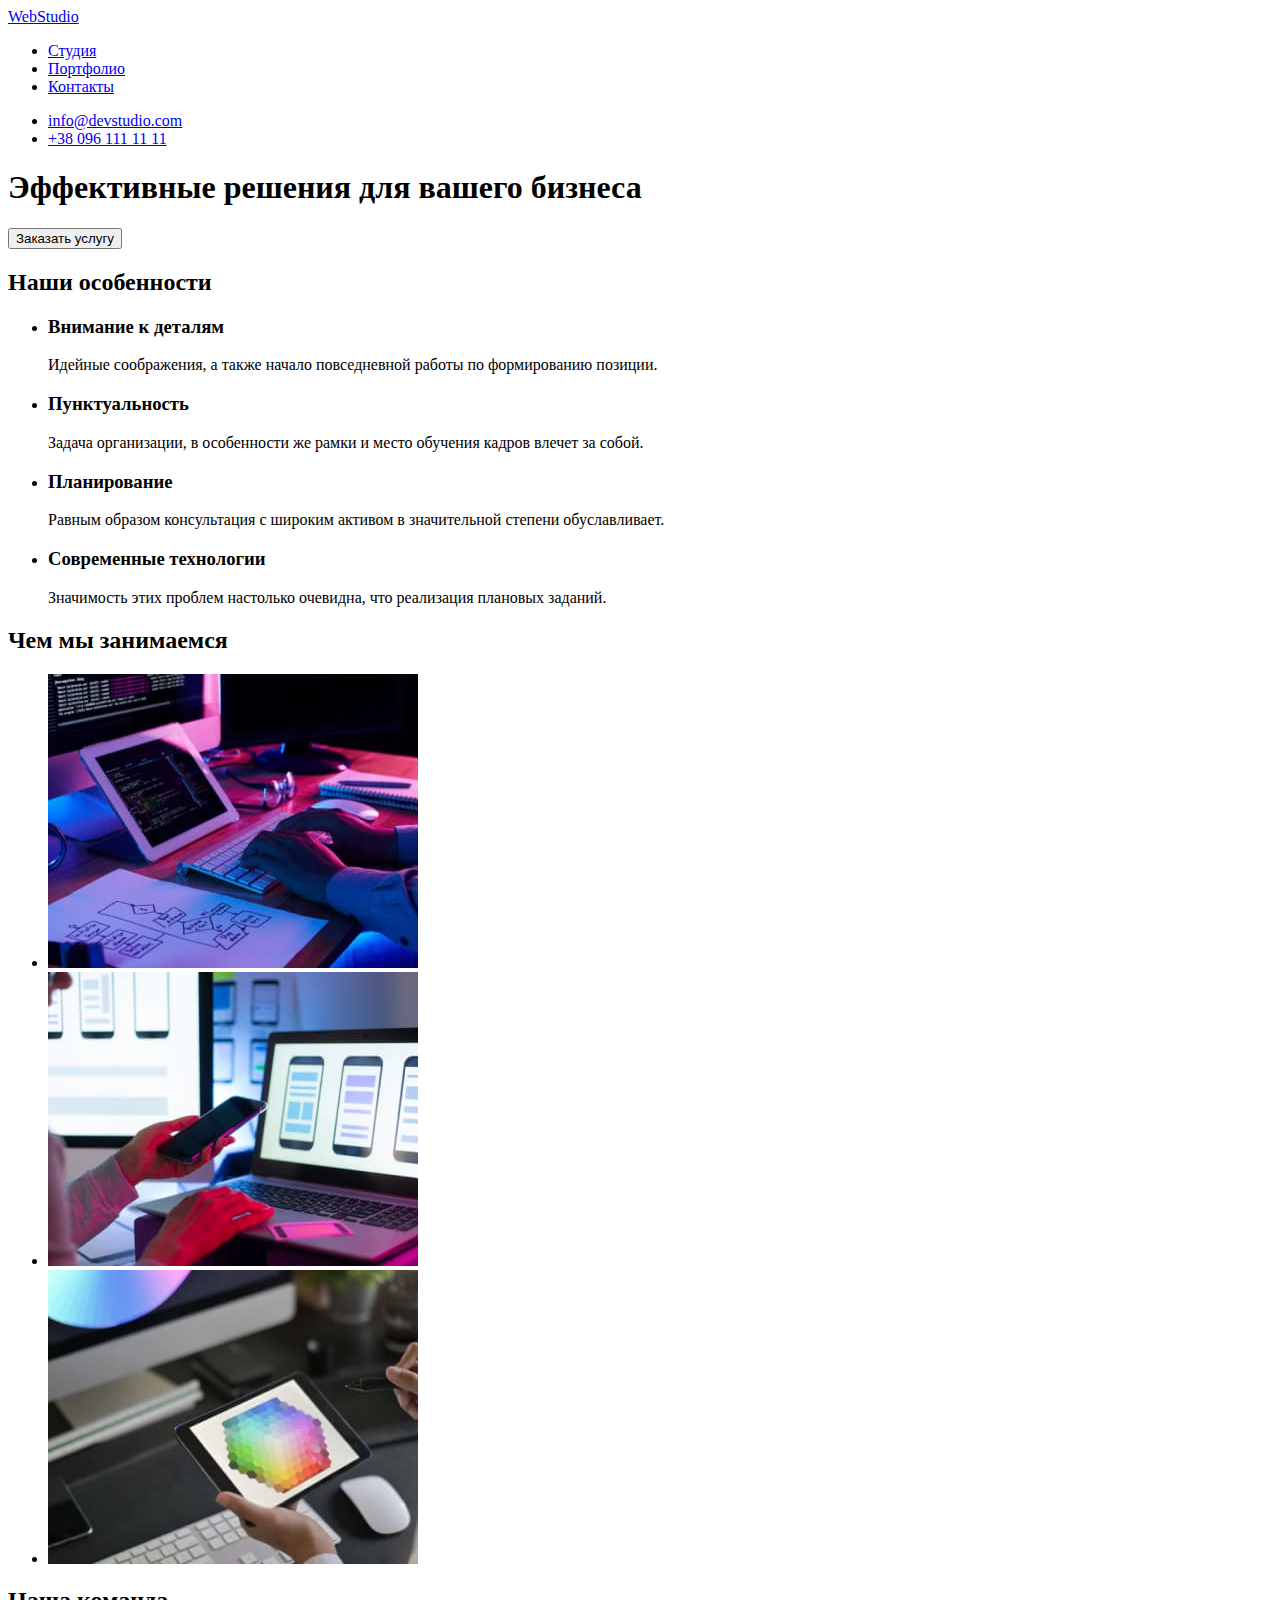
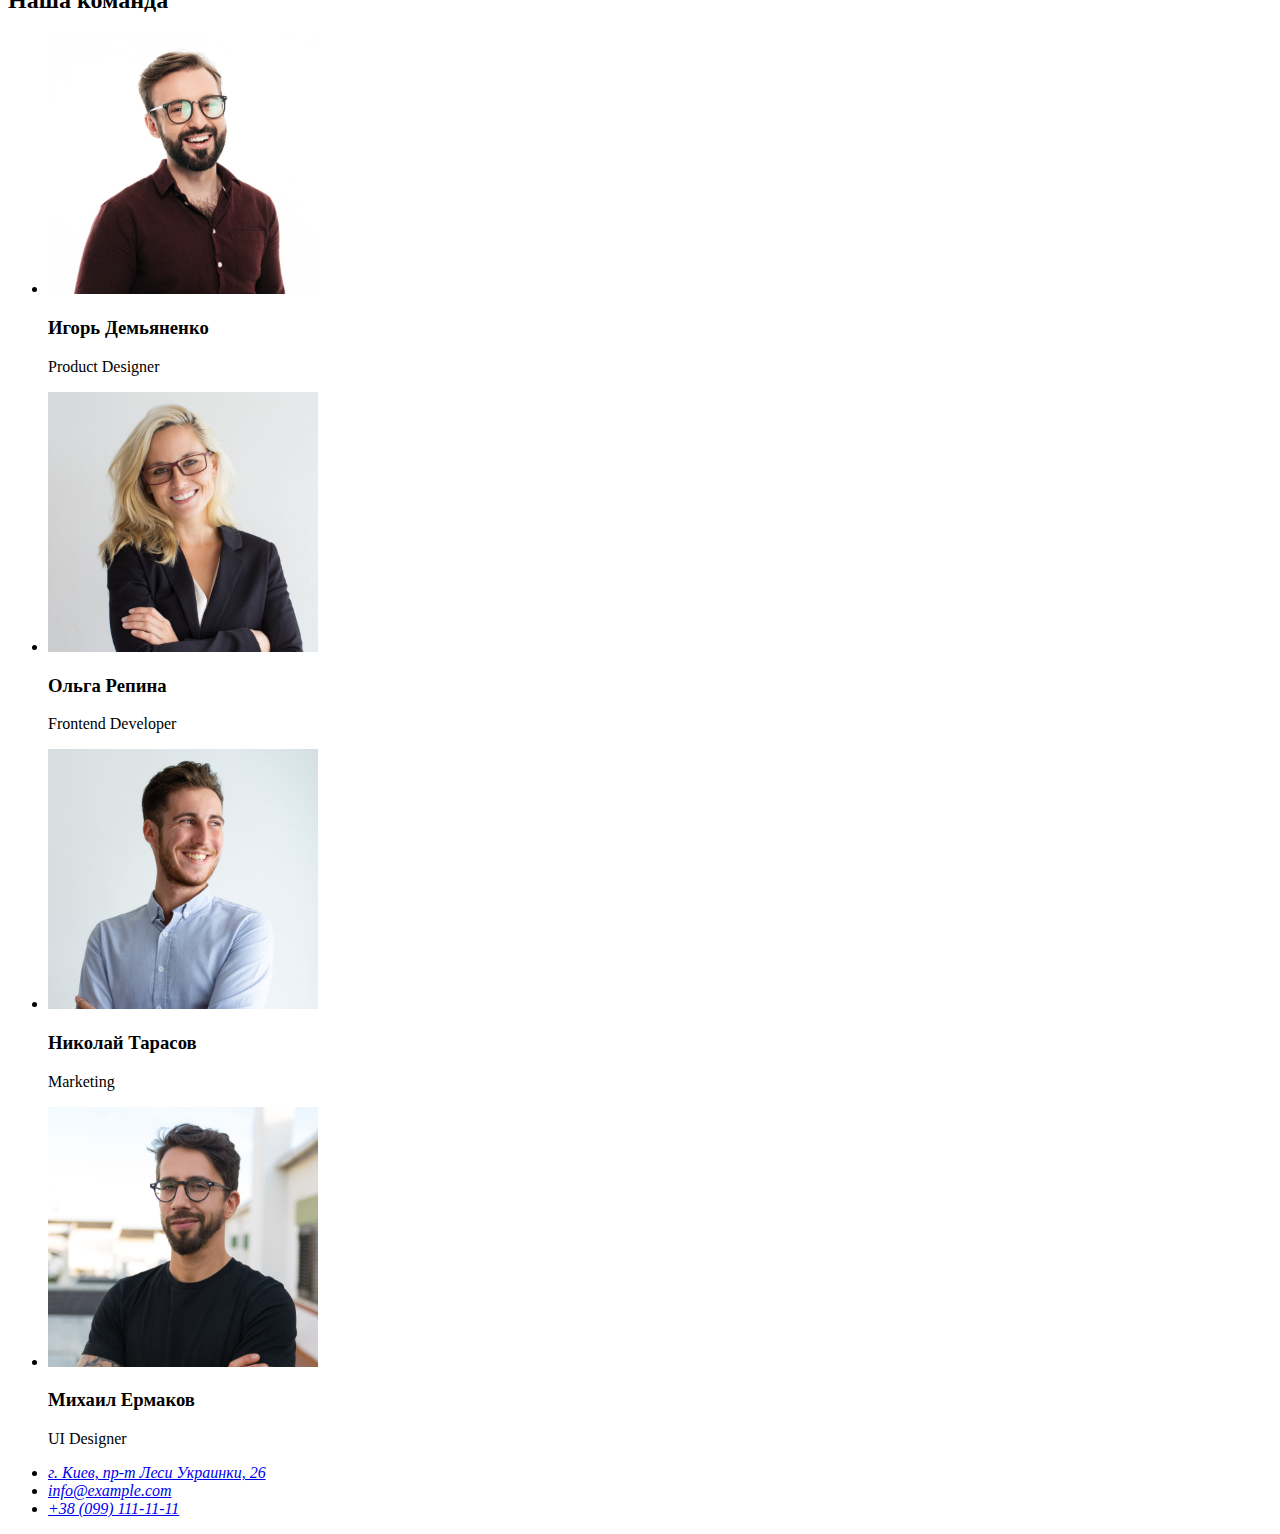
==== index.html @ 5ff0421f "copied the repository" ====
<!DOCTYPE html>
<html lang="en">
  <head>
    <meta charset="UTF-8" />
    <meta http-equiv="X-UA-Compatible" content="IE=edge" />
    <meta name="viewport" content="width=initial-scale=1.0" />
    <title>goit-markup-hw-01</title>
  </head>
  <body>
    <header class="header">
      <nav>
        <a href="WebStudio">WebStudio</a>
        <ul>
          <li><a href="Студия"> Студия </a></li>
          <li><a href="Портфолио"> Портфолио </a></li>
          <li><a href="Контакты">Контакты </a></li>
        </ul>
      </nav>
      <ul>
        <li><a href="info@devstudio.com">info@devstudio.com </a></li>
        <li><a href="+380961111111"> +38 096 111 11 11 </a></li>
      </ul>
    </header>
    <main class="main">
      <section>
        <h1>Эффективные решения для вашего бизнеса</h1>
        <button type="button">Заказать услугу</button>
      </section>
      <section>
        <h2>Наши особенности</h2>
        <ul>
          <li>
            <h3>Внимание к деталям</h3>
            <p>
              Идейные соображения, а также начало повседневной работы по
              формированию позиции.
            </p>
          </li>
          <li>
            <h3>Пунктуальность</h3>
            <p>
              Задача организации, в особенности же рамки и место обучения кадров
              влечет за собой.
            </p>
          </li>
          <li>
            <h3>Планирование</h3>
            <p>
              Равным образом консультация с широким активом в значительной
              степени обуславливает.
            </p>
          </li>
          <li>
            <h3>Современные технологии</h3>
            <p>
              Значимость этих проблем настолько очевидна, что реализация
              плановых заданий.
            </p>
          </li>
        </ul>
      </section>
      <section>
        <h2>Чем мы занимаемся</h2>
        <ul>
          <li>
            <img
              src="./images/img4.jpg"
              alt="close-up-image-programer-working-his-desk-office"
              width="370"
              height="294"
            />
          </li>
          <li>
            <img
              src="./images/img5.jpg"
              alt="web-ui-designers-are-developing-application-smartphones-team-creators-is-working-interface-mobile-phones"
              width="370"
              height="294"
            />
          </li>
          <li>
            <img
              src="./images/img6.jpg"
              alt="creative-artist-web-design-with-working-colour-selection-graphic-tablet"
              width="370"
              height="294"
            />
          </li>
        </ul>
      </section>

      <section>
        <h2>Наша команда</h2>
        <ul>
          <li>
            <img
              src="./images/img.jpg"
              alt="Игорь Демьяненко"
              width="270"
              height="260"
            />
            <h3>Игорь Демьяненко</h3>
            <p>Product Designer</p>
          </li>
          <li>
            <img
              src="./images/img1.jpg"
              alt="Ольга Репина"
              width="270"
              height="260"
            />
            <h3>Ольга Репина</h3>
            <p>Frontend Developer</p>
          </li>
          <li>
            <img
              src="./images/img2.jpg"
              alt="Николай Тарасов"
              width="270"
              height="260"
            />
            <h3>Николай Тарасов</h3>
            <p>Marketing</p>
          </li>
          <li>
            <img
              src="./images/img3.jpg"
              alt="Михаил Ермаков"
              width="270"
              height="260"
            />
            <h3>Михаил Ермаков</h3>
            <p>UI Designer</p>
          </li>
        </ul>
      </section>
    </main>
    <footer>
      <a href="WebStudio"></a>
      <address>
        <ul>
          <li>
            <a href="https://goo.gl/maps/TWvFK8mma9bposih7">
              г. Киев, пр-т Леси Украинки, 26</a
            >
          </li>
          <li><a href="mailto:info@example.com">info@example.com</a></li>
          <li><a href="tel:+380991111111">+38 (099) 111-11-11 </a></li>
        </ul>
      </address>
    </footer>
  </body>
</html>
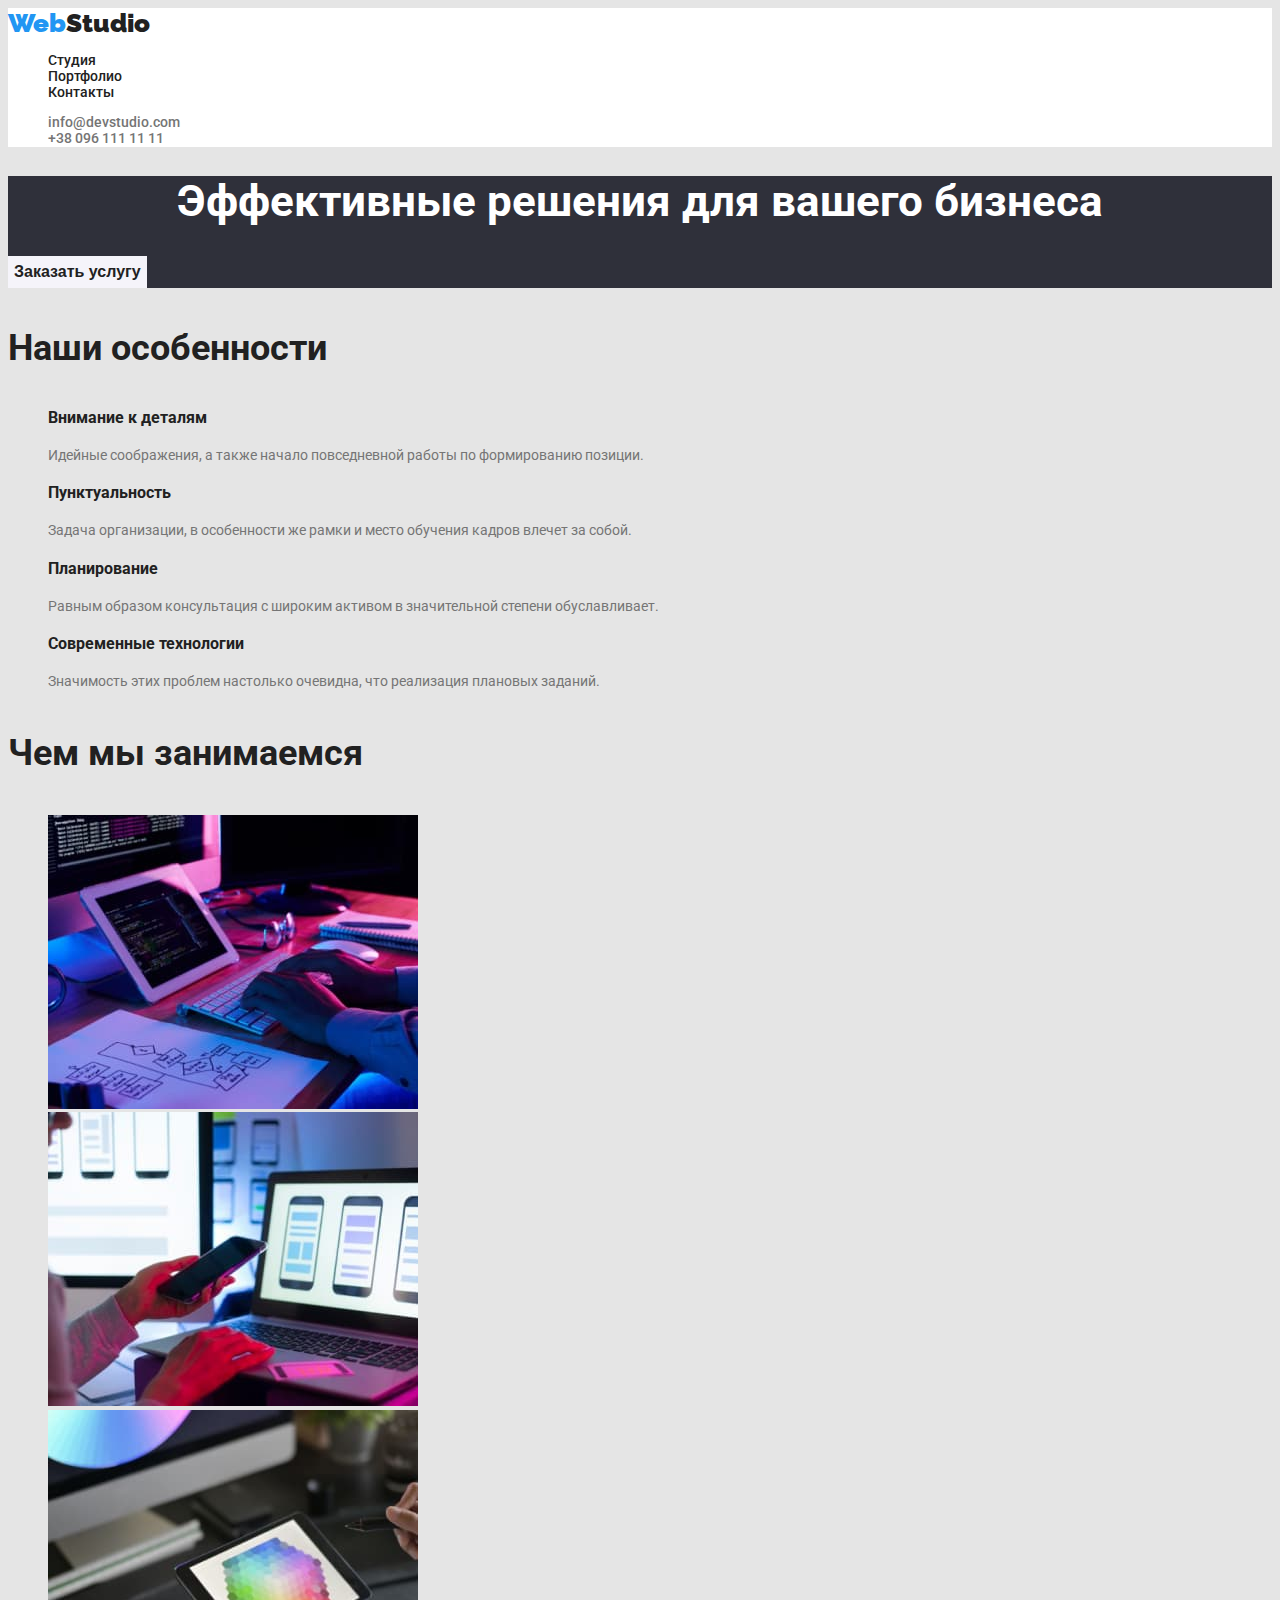
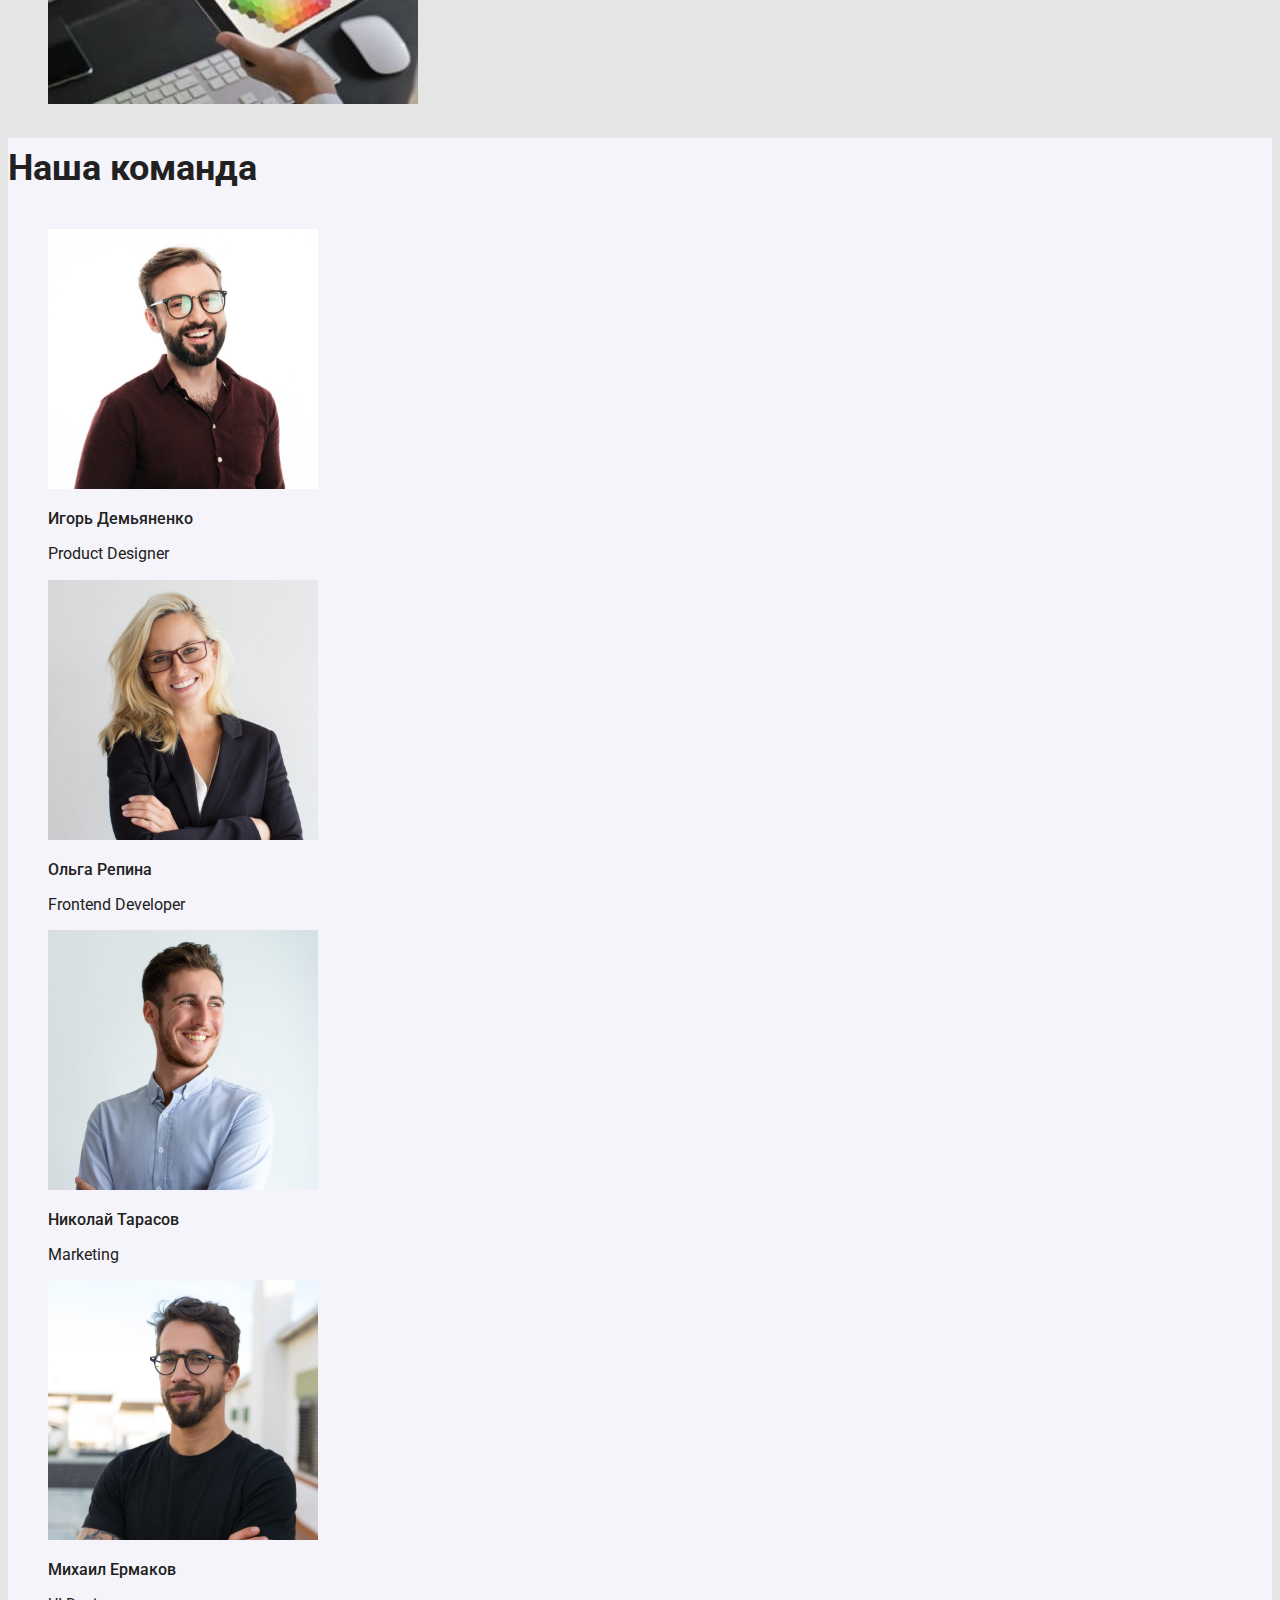
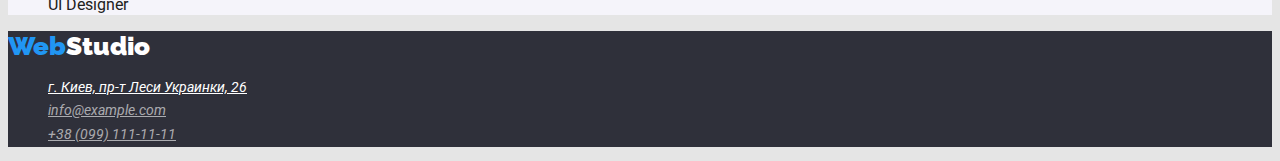
==== commit 0a11b837: "added properties" ====
--- a/index.html
+++ b/index.html
@@ -5,62 +5,81 @@
     <meta http-equiv="X-UA-Compatible" content="IE=edge" />
     <meta name="viewport" content="width=initial-scale=1.0" />
     <title>goit-markup-hw-01</title>
+    <link
+      href="https://fonts.googleapis.com/css2?family=Raleway:wght@700&family=Roboto:wght@400;500;700;900&display=swap"
+      rel="stylesheet"
+    />
+    <link rel="stylesheet" href="./css/styles.css" />
+    <link rel="stylesheet" href="./css/normolize.css" />
   </head>
   <body>
     <header class="header">
       <nav>
-        <a href="WebStudio">WebStudio</a>
-        <ul>
-          <li><a href="Студия"> Студия </a></li>
-          <li><a href="Портфолио"> Портфолио </a></li>
-          <li><a href="Контакты">Контакты </a></li>
+        <a href="WebStudio" class="logo"
+          >Web<span class="logo-color">Studio</span></a
+        >
+        <ul class="header-nav">
+          <li><a href="index.html" class="header-link"> Студия </a></li>
+          <li>
+            <a href="portfolio.html" class="header-link"> Портфолио </a>
+          </li>
+          <li><a href="Контакты" class="header-link">Контакты </a></li>
         </ul>
       </nav>
-      <ul>
-        <li><a href="info@devstudio.com">info@devstudio.com </a></li>
-        <li><a href="+380961111111"> +38 096 111 11 11 </a></li>
+      <ul class="auth-nav">
+        <li>
+          <a href="info@devstudio.com" class="header-contacts"
+            >info@devstudio.com
+          </a>
+        </li>
+        <li>
+          <a href="+380961111111" class="header-contacts">
+            +38 096 111 11 11
+          </a>
+        </li>
       </ul>
     </header>
     <main class="main">
-      <section>
-        <h1>Эффективные решения для вашего бизнеса</h1>
-        <button type="button">Заказать услугу</button>
+      <section class="hero">
+        <h1 class="hero-title">Эффективные решения для вашего бизнеса</h1>
+        <button type="button" class="order-service">Заказать услугу</button>
       </section>
-      <section>
-        <h2>Наши особенности</h2>
+
+      <section class="section-benefits">
+        <h2 class="title-label">Наши особенности</h2>
         <ul>
           <li>
-            <h3>Внимание к деталям</h3>
-            <p>
+            <h3 class="section-title">Внимание к деталям</h3>
+            <p class="description">
               Идейные соображения, а также начало повседневной работы по
               формированию позиции.
             </p>
           </li>
           <li>
-            <h3>Пунктуальность</h3>
-            <p>
+            <h3 class="section-title">Пунктуальность</h3>
+            <p class="description">
               Задача организации, в особенности же рамки и место обучения кадров
               влечет за собой.
             </p>
           </li>
           <li>
-            <h3>Планирование</h3>
-            <p>
+            <h3 class="section-title">Планирование</h3>
+            <p class="description">
               Равным образом консультация с широким активом в значительной
               степени обуславливает.
             </p>
           </li>
           <li>
-            <h3>Современные технологии</h3>
-            <p>
+            <h3 class="section-title">Современные технологии</h3>
+            <p class="description">
               Значимость этих проблем настолько очевидна, что реализация
               плановых заданий.
             </p>
           </li>
         </ul>
       </section>
-      <section>
-        <h2>Чем мы занимаемся</h2>
+      <section class="section-projects">
+        <h2 class="title-label">Чем мы занимаемся</h2>
         <ul>
           <li>
             <img
@@ -89,8 +108,8 @@
         </ul>
       </section>
 
-      <section>
-        <h2>Наша команда</h2>
+      <section class="section-team">
+        <h2 class="title-label">Наша команда</h2>
         <ul>
           <li>
             <img
@@ -99,8 +118,8 @@
               width="270"
               height="260"
             />
-            <h3>Игорь Демьяненко</h3>
-            <p>Product Designer</p>
+            <h3 class="team-member-name">Игорь Демьяненко</h3>
+            <p class="team-member-profession">Product Designer</p>
           </li>
           <li>
             <img
@@ -109,8 +128,8 @@
               width="270"
               height="260"
             />
-            <h3>Ольга Репина</h3>
-            <p>Frontend Developer</p>
+            <h3 class="team-member-name">Ольга Репина</h3>
+            <p class="team-member-profession">Frontend Developer</p>
           </li>
           <li>
             <img
@@ -119,8 +138,8 @@
               width="270"
               height="260"
             />
-            <h3>Николай Тарасов</h3>
-            <p>Marketing</p>
+            <h3 class="team-member-name">Николай Тарасов</h3>
+            <p class="team-member-profession">Marketing</p>
           </li>
           <li>
             <img
@@ -129,23 +148,36 @@
               width="270"
               height="260"
             />
-            <h3>Михаил Ермаков</h3>
-            <p>UI Designer</p>
+            <h3 class="team-member-name">Михаил Ермаков</h3>
+            <p class="team-member-profession">UI Designer</p>
           </li>
         </ul>
       </section>
     </main>
-    <footer>
-      <a href="WebStudio"></a>
+    <footer class="footer">
+      <a href="WebStudio" class="logo"
+        >Web<span class="footer-logo-color">Studio</span></a
+      >
       <address>
         <ul>
           <li>
-            <a href="https://goo.gl/maps/TWvFK8mma9bposih7">
+            <a
+              href="https://goo.gl/maps/TWvFK8mma9bposih7"
+              class="footer-link footer-link-color"
+            >
               г. Киев, пр-т Леси Украинки, 26</a
             >
           </li>
-          <li><a href="mailto:info@example.com">info@example.com</a></li>
-          <li><a href="tel:+380991111111">+38 (099) 111-11-11 </a></li>
+          <li>
+            <a href="mailto:info@example.com" class="footer-link"
+              >info@example.com</a
+            >
+          </li>
+          <li>
+            <a href="tel:+380991111111" class="footer-link"
+              >+38 (099) 111-11-11
+            </a>
+          </li>
         </ul>
       </address>
     </footer>
--- a/css/styles.css
+++ b/css/styles.css
@@ -0,0 +1,191 @@
+:root {
+    --primary-color-page: #E5E5E5;
+    --primary-color: #212121;
+    --secondary-color: #757575;
+    --accent-color: #2196F3;
+    --primary-white-color: #FFFFFF;
+    --primary-black-color: #2F303A;
+    --primary-button-color: #F5F4FA;
+    --primary-font: Roboto, sans-serif;
+    --primary-font-size: 14px;
+    --primary-line-height: 1.14;
+    --primary-letter-spacing: 3%;
+}
+
+body {
+    font-family: var(--primary-font);
+    background-color: var(--primary-color-page);
+    color: var(--primary-color);
+    font-size: var(--primary-font-size);
+    line-height: var(--primary-line-height);
+    letter-spacing: var(--primary-letter-spacing);
+}
+
+ul {
+    list-style: none;
+}
+
+.header {
+    background-color: var(--primary-white-color);
+}
+
+.logo {
+    color: var(--accent-color);
+    text-decoration: none;
+    font-family: Raleway, cursive;
+    font-weight: 900;
+    font-size: 26px;
+    line-height: 1.19;
+}
+
+.logo-color {
+    color: var(--primary-color);
+}
+
+
+.header-link {
+    color: var(--primary-color);
+    text-decoration: none;
+    font-weight: 500;
+    letter-spacing: 2%;
+
+}
+
+.header-contacts {
+    color: var(--secondary-color);
+    text-decoration: none;
+    font-weight: 500;
+    letter-spacing: 2%;
+}
+
+.header-link:hover {
+    color: var(--accent-color);
+}
+
+.header-link:focus {
+    color: var(--accent-color)
+}
+
+
+.header-contacts:hover {
+    color: var(--accent-color)
+}
+
+.hero {
+    background-color: var(--primary-black-color);
+
+}
+
+.hero-title {
+    color: var(--primary-white-color);
+    font-size: 44px;
+    text-align: center;
+    letter-spacing: 6%;
+}
+
+.order-service {
+    background-color: var(--primary-button-color);
+    color: var(--primary-color);
+    border: none;
+    font-weight: 700;
+    font-size: 16px;
+    line-height: 1.9;
+    letter-spacing: 6%;
+}
+
+.order-service:hover {
+    background-color: var(--accent-color);
+    color: var(--primary-white-color)
+}
+
+.order-service-portfolio {
+    background-color: var(--primary-button-color);
+    color: var(--primary-color);
+    border: none;
+    font-weight: 500;
+    font-size: 16px;
+    line-height: 1.6;
+}
+
+.order-service-portfolio:hover {
+    background-color: var(--accent-color);
+    color: var(--primary-white-color)
+}
+
+
+.title-label {
+    font-size: 36px;
+    font-weight: 700;
+    line-height: 1.7;
+
+}
+
+.title-label-project {
+    font-size: 18px;
+    font-weight: 700;
+    line-height: 2;
+    letter-spacing: 6%;
+}
+
+.section-title {
+    font-weight: 700;
+}
+
+.description {
+    color: var(--secondary-color);
+    font-weight: 400;
+    line-height: 1.7;
+}
+
+.title-description {
+    color: var(--secondary-color);
+    font-weight: 400;
+    font-size: 16px;
+    line-height: 1.9;
+
+}
+
+
+.section-team {
+    background-color: #F5F4FA;
+}
+
+
+.team-member-name {
+    font-weight: 500;
+    font-size: 16px;
+    line-height: 1.2;
+    letter-spacing: 2%;
+}
+
+.team-member-profession {
+    font-weight: 400;
+    font-size: 16px;
+    line-height: 1.2;
+}
+
+.footer {
+    background-color: var(--primary-black-color)
+}
+
+.footer-logo-color {
+    color: var(--primary-white-color)
+}
+
+.footer-link {
+    color: rgba(255, 255, 255, 0.6);
+    font-weight: 400;
+    line-height: 1.7;
+}
+
+.footer-link-color {
+    color: var(--primary-white-color);
+}
+
+.footer-link:hover {
+    color: var(--accent-color)
+}
+
+.footer-link:focus {
+    color: var(--accent-color)
+}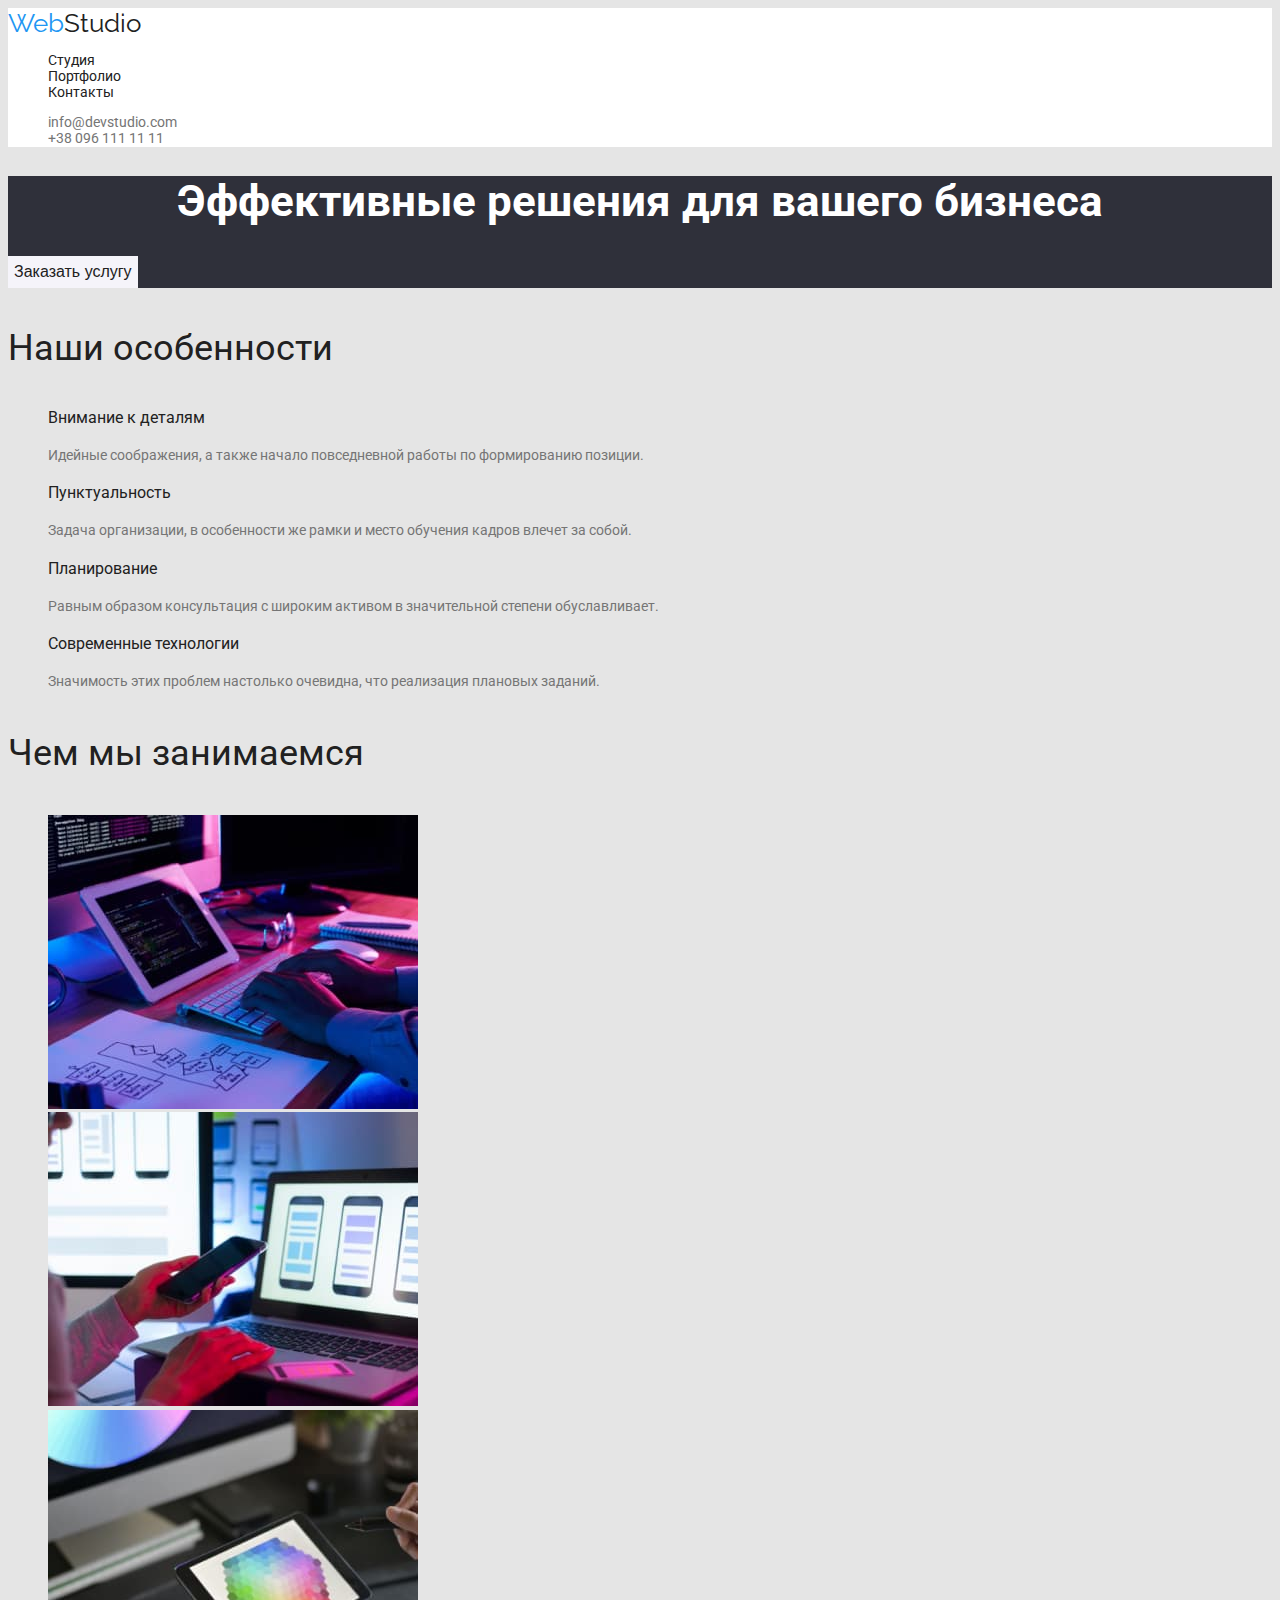
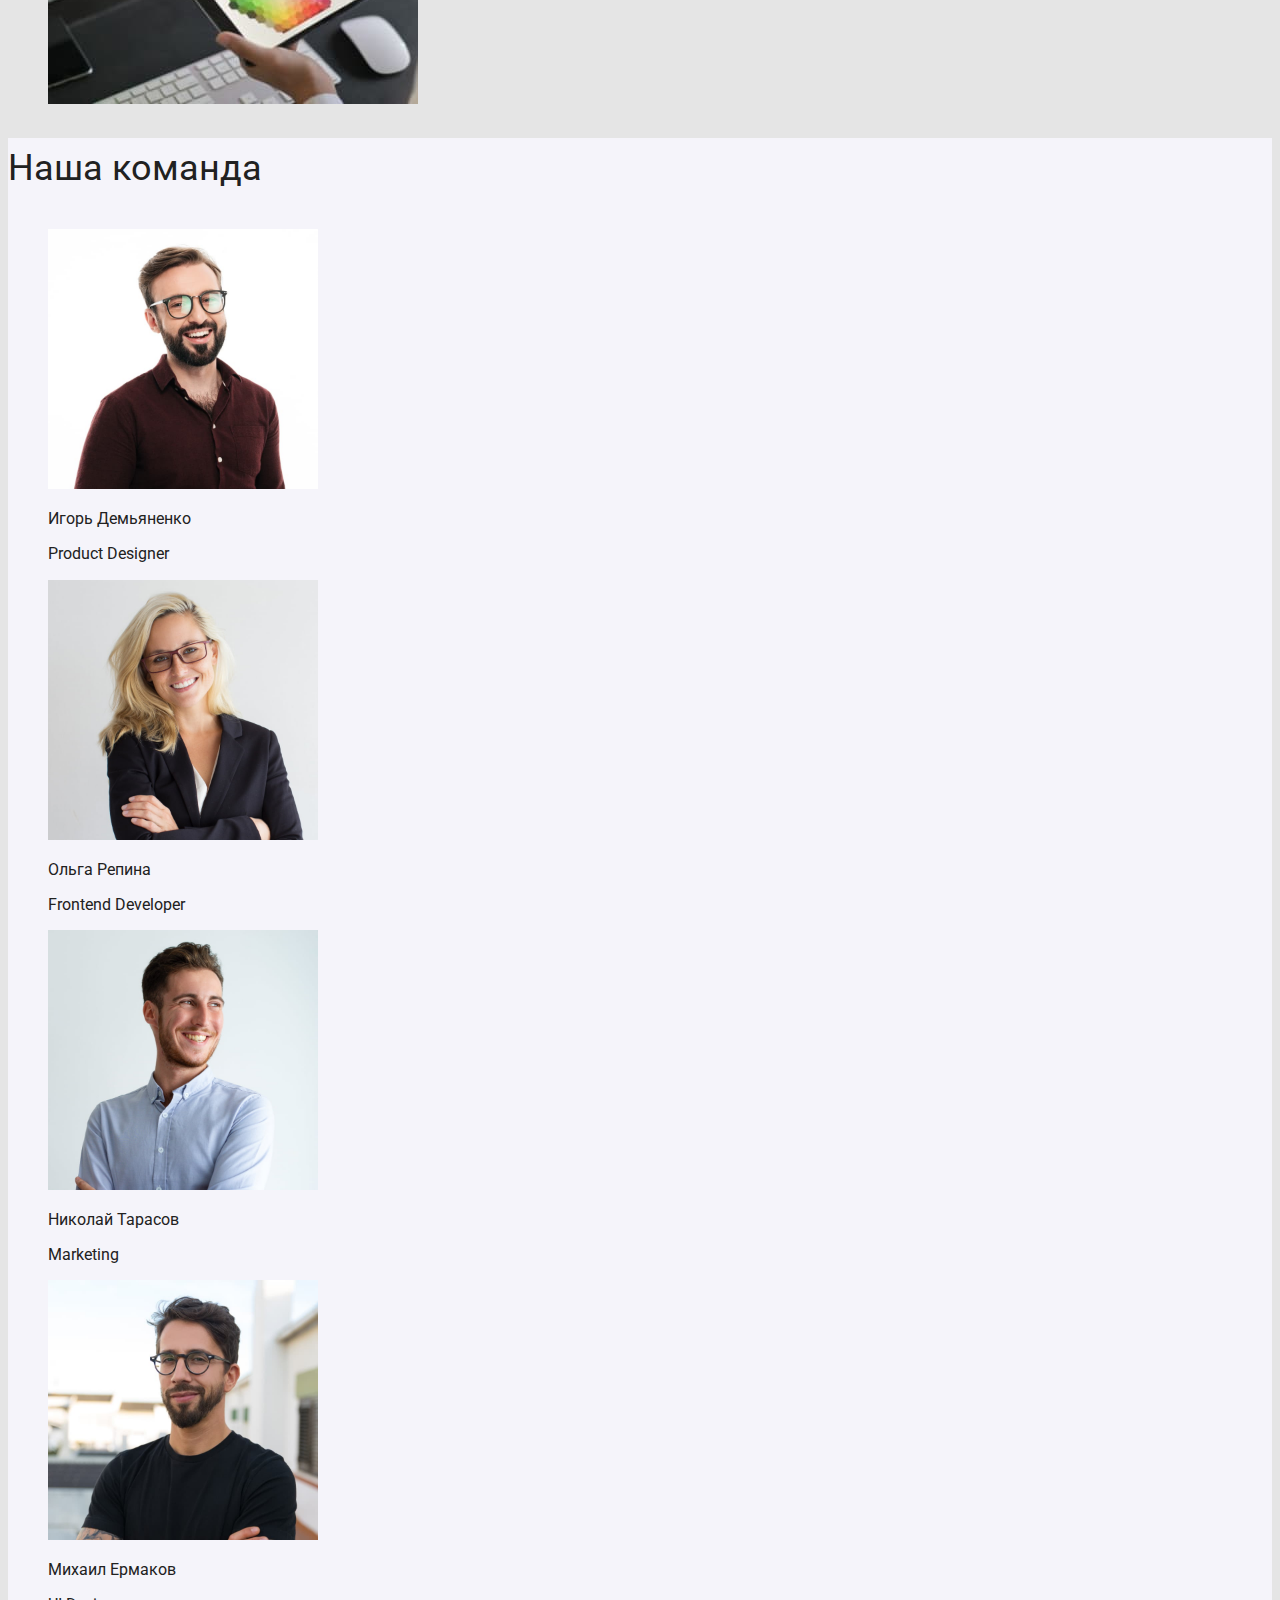
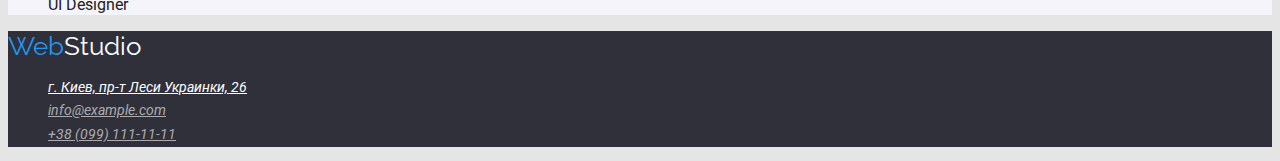
==== commit 51f3ca16: "added classes to fonts" ====
--- a/index.html
+++ b/index.html
@@ -6,7 +6,7 @@
     <meta name="viewport" content="width=initial-scale=1.0" />
     <title>goit-markup-hw-01</title>
     <link
-      href="https://fonts.googleapis.com/css2?family=Raleway:wght@700&family=Roboto:wght@400;500;700;900&display=swap"
+      href="https://fonts.googleapis.com/css2?family=Raleway:wght@700&family=Roboto:wght@400;500;700&display=swap"
       rel="stylesheet"
     />
     <link rel="stylesheet" href="./css/styles.css" />
--- a/css/styles.css
+++ b/css/styles.css
@@ -7,18 +7,20 @@
     --primary-black-color: #2F303A;
     --primary-button-color: #F5F4FA;
     --primary-font: Roboto, sans-serif;
-    --primary-font-size: 14px;
-    --primary-line-height: 1.14;
-    --primary-letter-spacing: 3%;
+    --regular-font: 400px;
+    --bold-font: 700px;
+    --medium-font: 500px;
+
 }
 
 body {
     font-family: var(--primary-font);
     background-color: var(--primary-color-page);
     color: var(--primary-color);
-    font-size: var(--primary-font-size);
-    line-height: var(--primary-line-height);
-    letter-spacing: var(--primary-letter-spacing);
+    font-weight: var(--medium-font);
+    font-size: 14px;
+    line-height: 1.14;
+    letter-spacing: 3%;
 }
 
 ul {
@@ -33,7 +35,7 @@
     color: var(--accent-color);
     text-decoration: none;
     font-family: Raleway, cursive;
-    font-weight: 900;
+    font-weight: 700px;
     font-size: 26px;
     line-height: 1.19;
 }
@@ -46,7 +48,7 @@
 .header-link {
     color: var(--primary-color);
     text-decoration: none;
-    font-weight: 500;
+    font-weight: var(--medium-font);
     letter-spacing: 2%;
 
 }
@@ -54,7 +56,7 @@
 .header-contacts {
     color: var(--secondary-color);
     text-decoration: none;
-    font-weight: 500;
+    font-weight: var(--medium-font);
     letter-spacing: 2%;
 }
 
@@ -87,7 +89,7 @@
     background-color: var(--primary-button-color);
     color: var(--primary-color);
     border: none;
-    font-weight: 700;
+    font-weight: var(--bold-font);
     font-size: 16px;
     line-height: 1.9;
     letter-spacing: 6%;
@@ -102,7 +104,7 @@
     background-color: var(--primary-button-color);
     color: var(--primary-color);
     border: none;
-    font-weight: 500;
+    font-weight: var(--medium-font);
     font-size: 16px;
     line-height: 1.6;
 }
@@ -115,31 +117,31 @@
 
 .title-label {
     font-size: 36px;
-    font-weight: 700;
+    font-weight: var(--bold-font);
     line-height: 1.7;
 
 }
 
 .title-label-project {
     font-size: 18px;
-    font-weight: 700;
+    font-weight: var(--bold-font);
     line-height: 2;
     letter-spacing: 6%;
 }
 
 .section-title {
-    font-weight: 700;
+    font-weight: var(--bold-font);
 }
 
 .description {
     color: var(--secondary-color);
-    font-weight: 400;
+    font-weight: var(--regular-font);
     line-height: 1.7;
 }
 
 .title-description {
     color: var(--secondary-color);
-    font-weight: 400;
+    font-weight: var(--regular-font);
     font-size: 16px;
     line-height: 1.9;
 
@@ -152,14 +154,14 @@
 
 
 .team-member-name {
-    font-weight: 500;
+    font-weight: var(--medium-font);
     font-size: 16px;
     line-height: 1.2;
     letter-spacing: 2%;
 }
 
 .team-member-profession {
-    font-weight: 400;
+    font-weight: var(--regular-font);
     font-size: 16px;
     line-height: 1.2;
 }
@@ -174,7 +176,7 @@
 
 .footer-link {
     color: rgba(255, 255, 255, 0.6);
-    font-weight: 400;
+    font-weight: var(--regular-font);
     line-height: 1.7;
 }
 
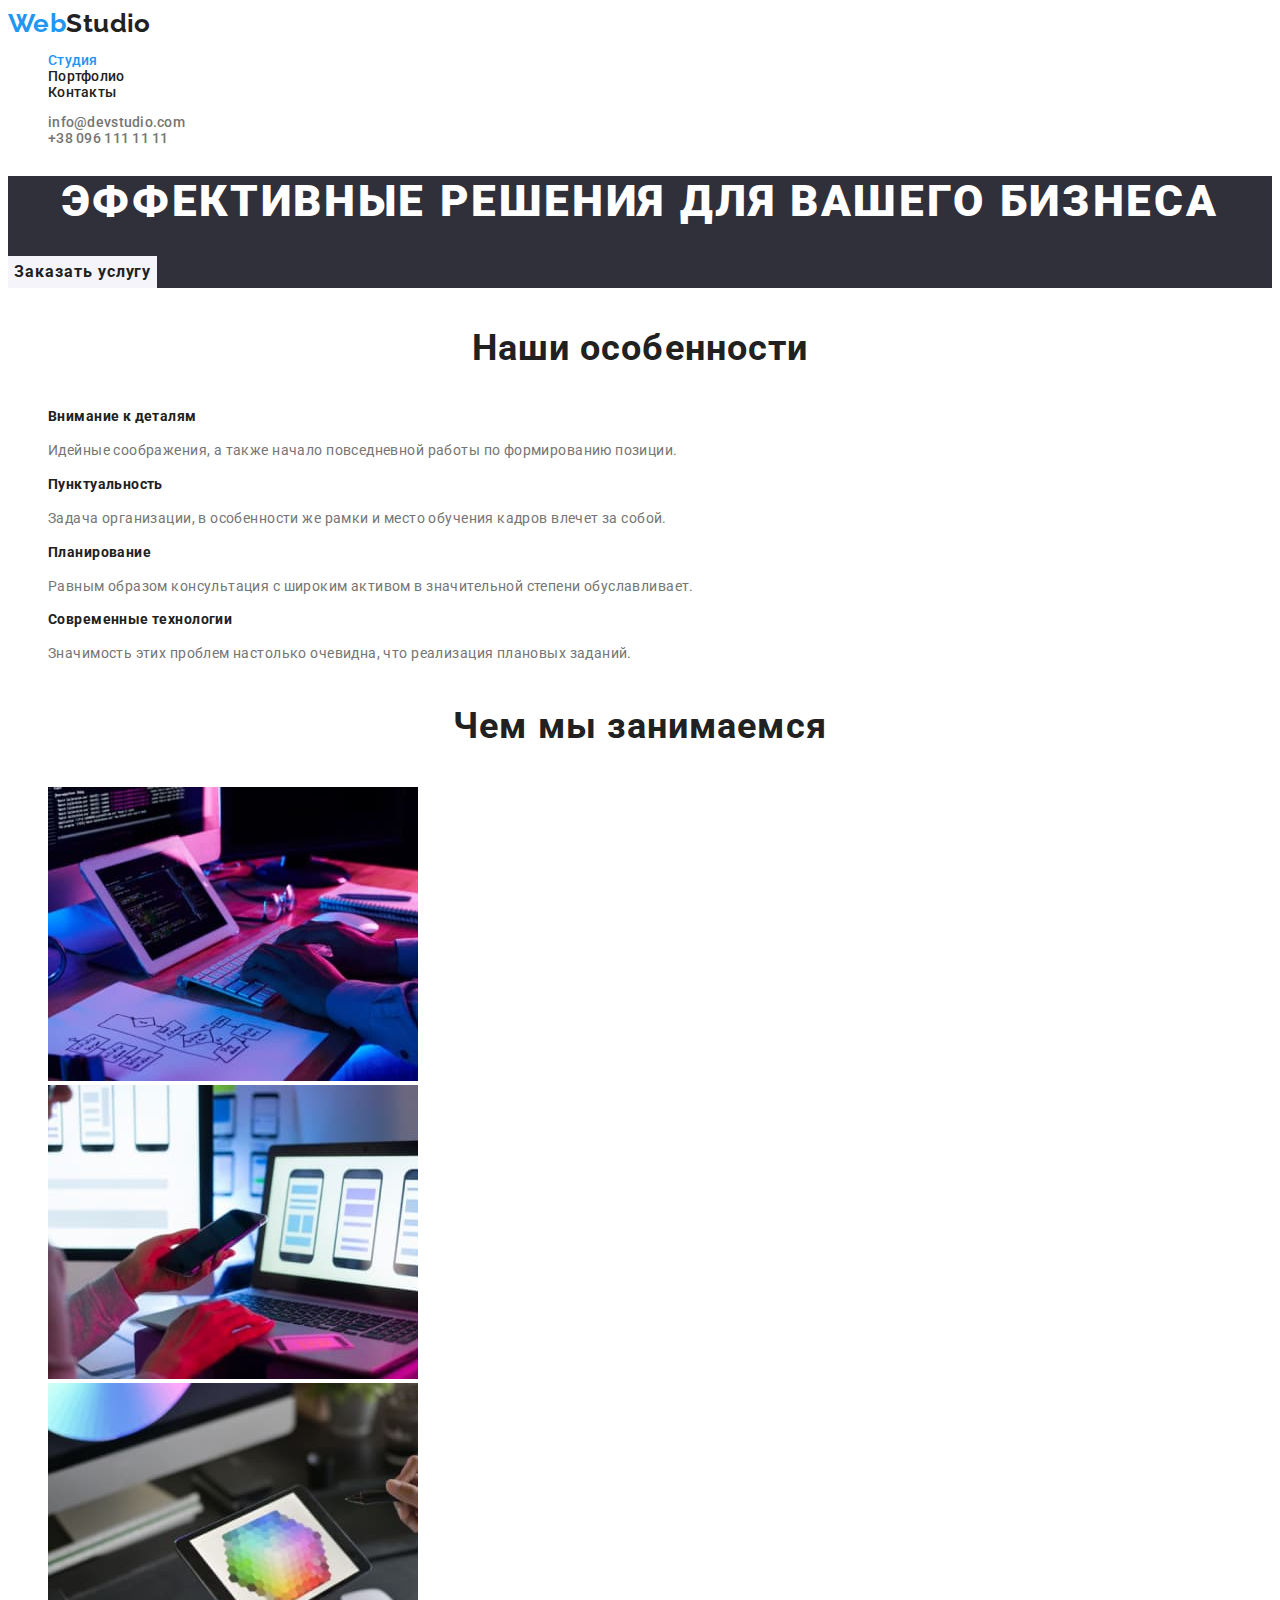
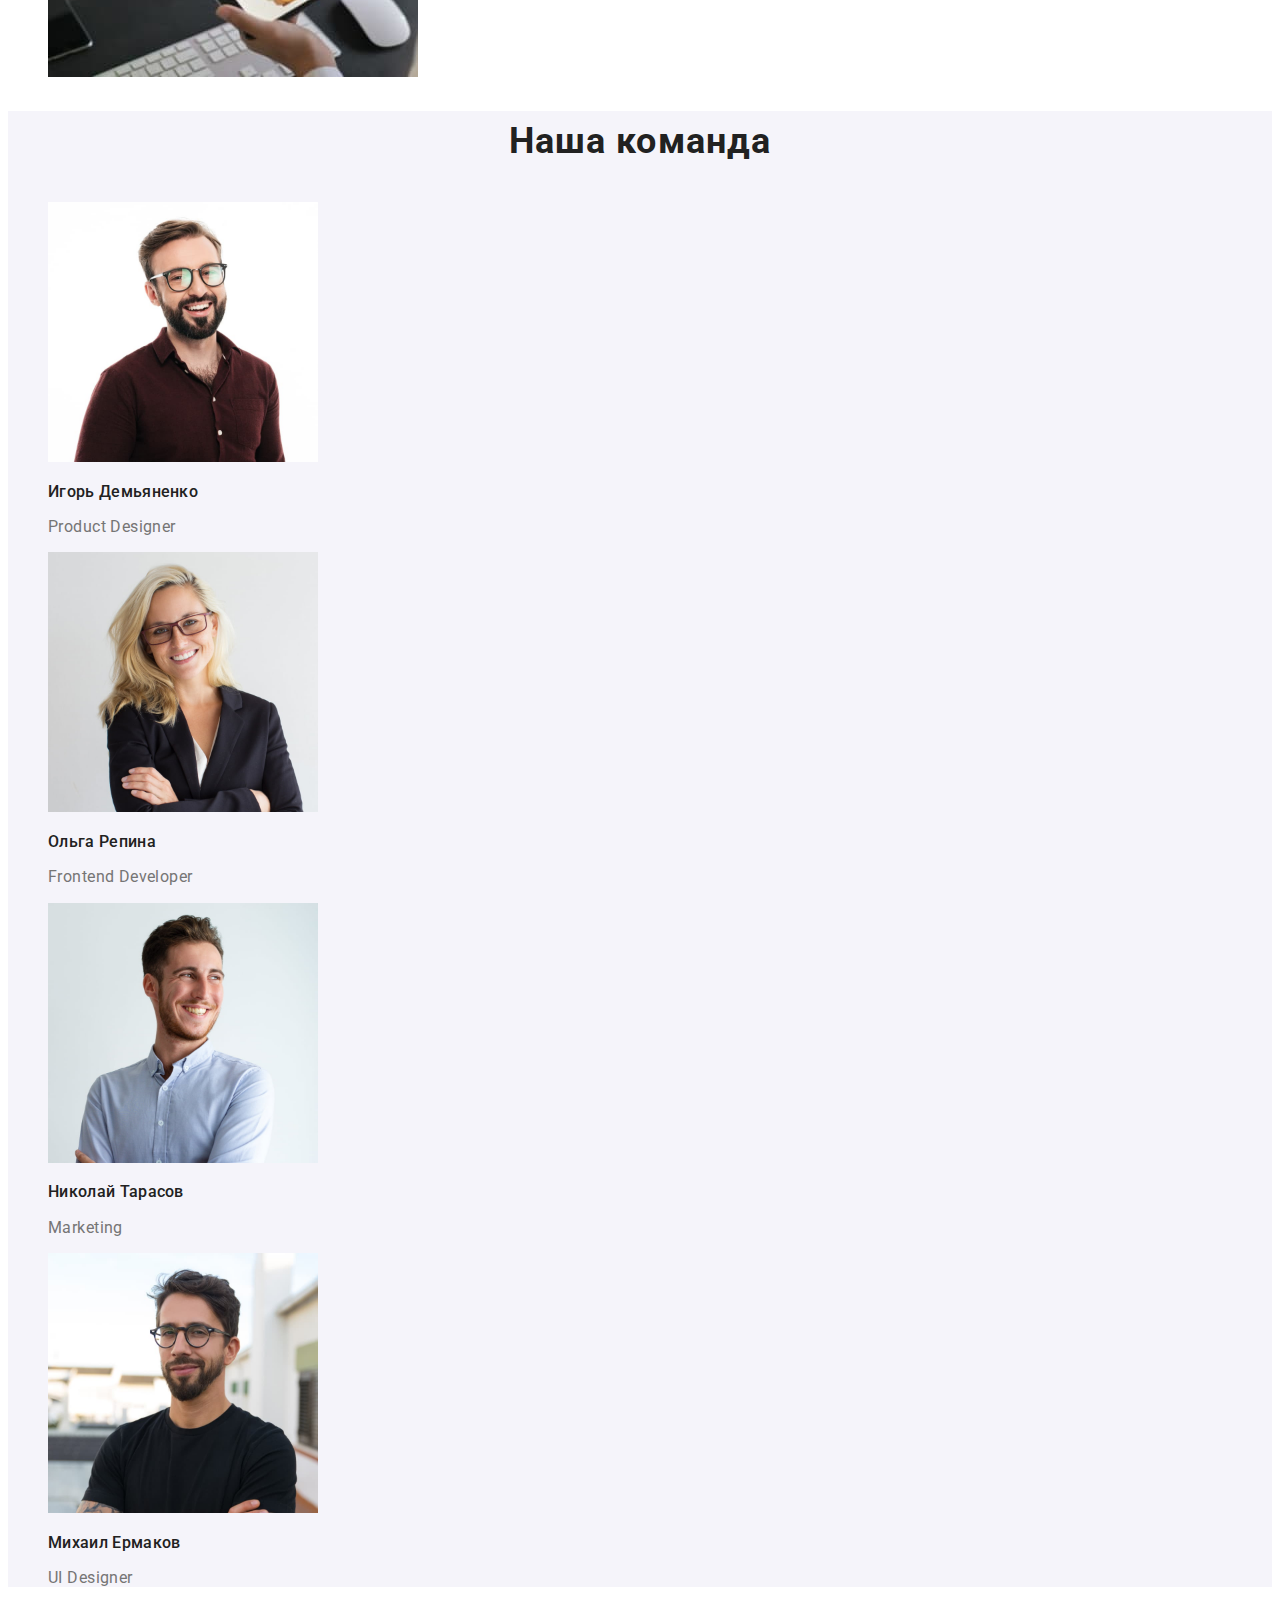
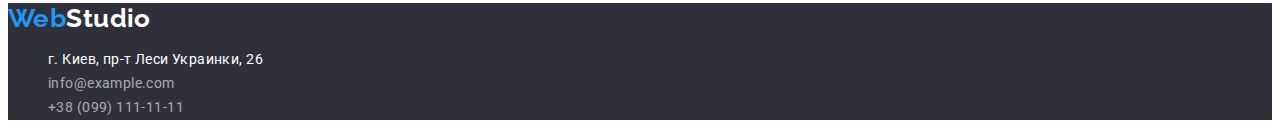
==== commit 55472e4c: "made changes" ====
--- a/index.html
+++ b/index.html
@@ -19,7 +19,9 @@
           >Web<span class="logo-color">Studio</span></a
         >
         <ul class="header-nav">
-          <li><a href="index.html" class="header-link"> Студия </a></li>
+          <li>
+            <a href="index.html" class="header-link current"> Студия </a>
+          </li>
           <li>
             <a href="portfolio.html" class="header-link"> Портфолио </a>
           </li>
@@ -163,7 +165,7 @@
           <li>
             <a
               href="https://goo.gl/maps/TWvFK8mma9bposih7"
-              class="footer-link footer-link-color"
+              class="footer-link-color"
             >
               г. Киев, пр-т Леси Украинки, 26</a
             >
--- a/css/styles.css
+++ b/css/styles.css
@@ -7,20 +7,20 @@
     --primary-black-color: #2F303A;
     --primary-button-color: #F5F4FA;
     --primary-font: Roboto, sans-serif;
-    --regular-font: 400px;
-    --bold-font: 700px;
-    --medium-font: 500px;
+    --regular-font: 400;
+    --bold-font: 700;
+    --medium-font: 500;
 
 }
 
 body {
     font-family: var(--primary-font);
-    background-color: var(--primary-color-page);
+    background-color: var(--primary-white-color);
     color: var(--primary-color);
     font-weight: var(--medium-font);
     font-size: 14px;
     line-height: 1.14;
-    letter-spacing: 3%;
+    letter-spacing: 0.03em;
 }
 
 ul {
@@ -35,7 +35,7 @@
     color: var(--accent-color);
     text-decoration: none;
     font-family: Raleway, cursive;
-    font-weight: 700px;
+    font-weight: 700;
     font-size: 26px;
     line-height: 1.19;
 }
@@ -49,23 +49,27 @@
     color: var(--primary-color);
     text-decoration: none;
     font-weight: var(--medium-font);
-    letter-spacing: 2%;
-
-}
+    letter-spacing: 0.02em;
+}
+
 
 .header-contacts {
     color: var(--secondary-color);
     text-decoration: none;
     font-weight: var(--medium-font);
-    letter-spacing: 2%;
+    letter-spacing: 0.02em;
 }
 
 .header-link:hover {
     color: var(--accent-color);
 }
 
-.header-link:focus {
-    color: var(--accent-color)
+.header-link:active {
+    color: var(--accent-color);
+}
+
+.current {
+    color: var(--accent-color);
 }
 
 
@@ -80,19 +84,23 @@
 
 .hero-title {
     color: var(--primary-white-color);
+    text-transform: uppercase;
     font-size: 44px;
+    font-weight: 900;
+    letter-spacing: 0.06em;
     text-align: center;
-    letter-spacing: 6%;
 }
 
 .order-service {
+    font-family: Roboto, sans-serif;
     background-color: var(--primary-button-color);
     color: var(--primary-color);
+    cursor: pointer;
     border: none;
     font-weight: var(--bold-font);
     font-size: 16px;
     line-height: 1.9;
-    letter-spacing: 6%;
+    letter-spacing: 0.06em;
 }
 
 .order-service:hover {
@@ -101,24 +109,30 @@
 }
 
 .order-service-portfolio {
+    font-family: Roboto, sans-serif;
     background-color: var(--primary-button-color);
     color: var(--primary-color);
+    cursor: pointer;
     border: none;
     font-weight: var(--medium-font);
     font-size: 16px;
     line-height: 1.6;
-}
+    letter-spacing: 0.03em;
+}
+
 
 .order-service-portfolio:hover {
     background-color: var(--accent-color);
-    color: var(--primary-white-color)
+    color: var(--primary-white-color);
 }
 
 
 .title-label {
     font-size: 36px;
     font-weight: var(--bold-font);
-    line-height: 1.7;
+    text-align: center;
+    line-height: 1.7;
+    letter-spacing: 0.03em;
 
 }
 
@@ -126,17 +140,20 @@
     font-size: 18px;
     font-weight: var(--bold-font);
     line-height: 2;
-    letter-spacing: 6%;
+    letter-spacing: 0.06em;
 }
 
 .section-title {
     font-weight: var(--bold-font);
+    font-size: 14px;
+    letter-spacing: 0.03em;
 }
 
 .description {
     color: var(--secondary-color);
     font-weight: var(--regular-font);
     line-height: 1.7;
+    letter-spacing: 0.03em;
 }
 
 .title-description {
@@ -144,7 +161,7 @@
     font-weight: var(--regular-font);
     font-size: 16px;
     line-height: 1.9;
-
+    letter-spacing: 0.03em;
 }
 
 
@@ -157,17 +174,20 @@
     font-weight: var(--medium-font);
     font-size: 16px;
     line-height: 1.2;
-    letter-spacing: 2%;
+    letter-spacing: 0.02em;
 }
 
 .team-member-profession {
     font-weight: var(--regular-font);
+    color: var(--secondary-color);
     font-size: 16px;
     line-height: 1.2;
 }
 
 .footer {
-    background-color: var(--primary-black-color)
+    background-color: var(--primary-black-color);
+
+
 }
 
 .footer-logo-color {
@@ -176,13 +196,22 @@
 
 .footer-link {
     color: rgba(255, 255, 255, 0.6);
-    font-weight: var(--regular-font);
-    line-height: 1.7;
+    text-decoration: none;
+    font-style: normal;
+    font-weight: var(--regular-font);
+    line-height: 1.7;
+    letter-spacing: 0.03em;
 }
 
 .footer-link-color {
     color: var(--primary-white-color);
-}
+    text-decoration: none;
+    font-style: normal;
+    font-weight: var(--regular-font);
+    line-height: 1.7;
+    letter-spacing: 0.03em;
+}
+
 
 .footer-link:hover {
     color: var(--accent-color)
